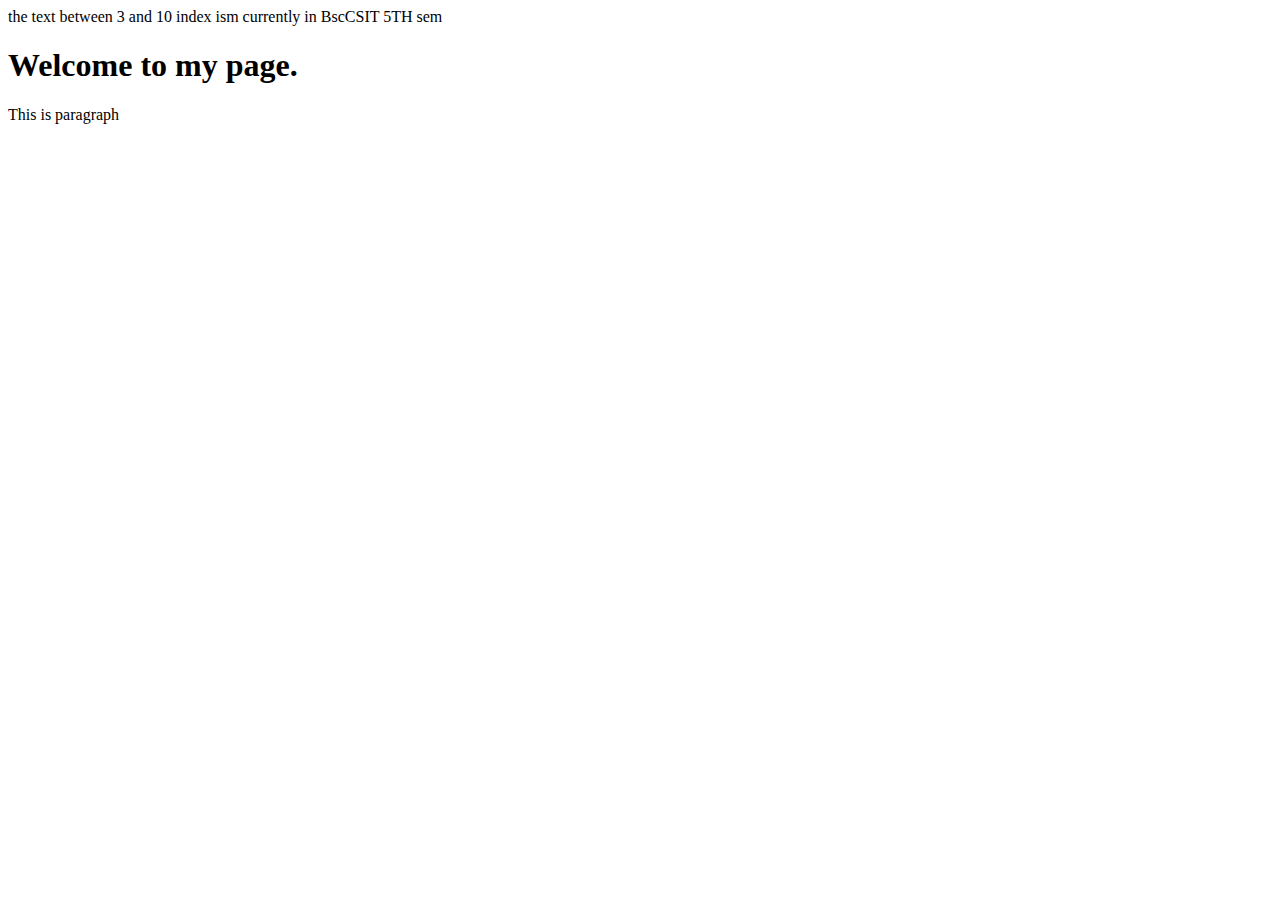
==== index.html @ e4572c4d "FIRST COMMIT" ====
<!DOCTYPE html>
<html>
    <head>
        <title>
            My web page.
        </title>
    
    <script src="stringMethod.js"></script>
    </head>
    <body>
      <h1>  Welcome to my page.</h1>
      <p>
        This is paragraph
      </p>
    </body>
</html>
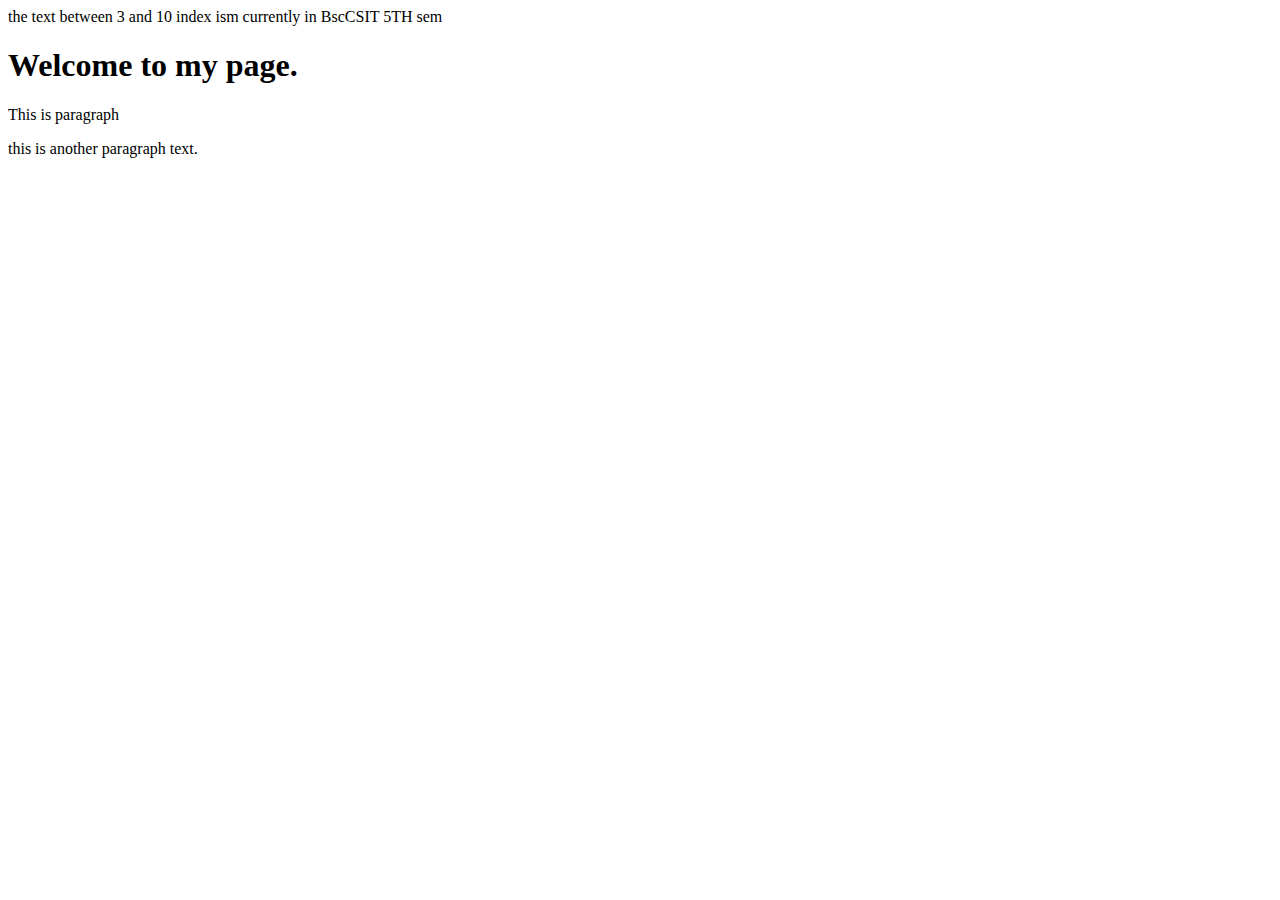
==== commit 3550009a: "numbers and array" ====
--- a/index.html
+++ b/index.html
@@ -6,11 +6,17 @@
         </title>
     
     <script src="stringMethod.js"></script>
+    <script src="numberMethod.js"></script>
+    <script src="arrayMethod.js"></script>
+    
     </head>
     <body>
       <h1>  Welcome to my page.</h1>
       <p>
         This is paragraph
       </p>
+      <p>
+        this is another paragraph text.
+      </p>
     </body>
 </html>